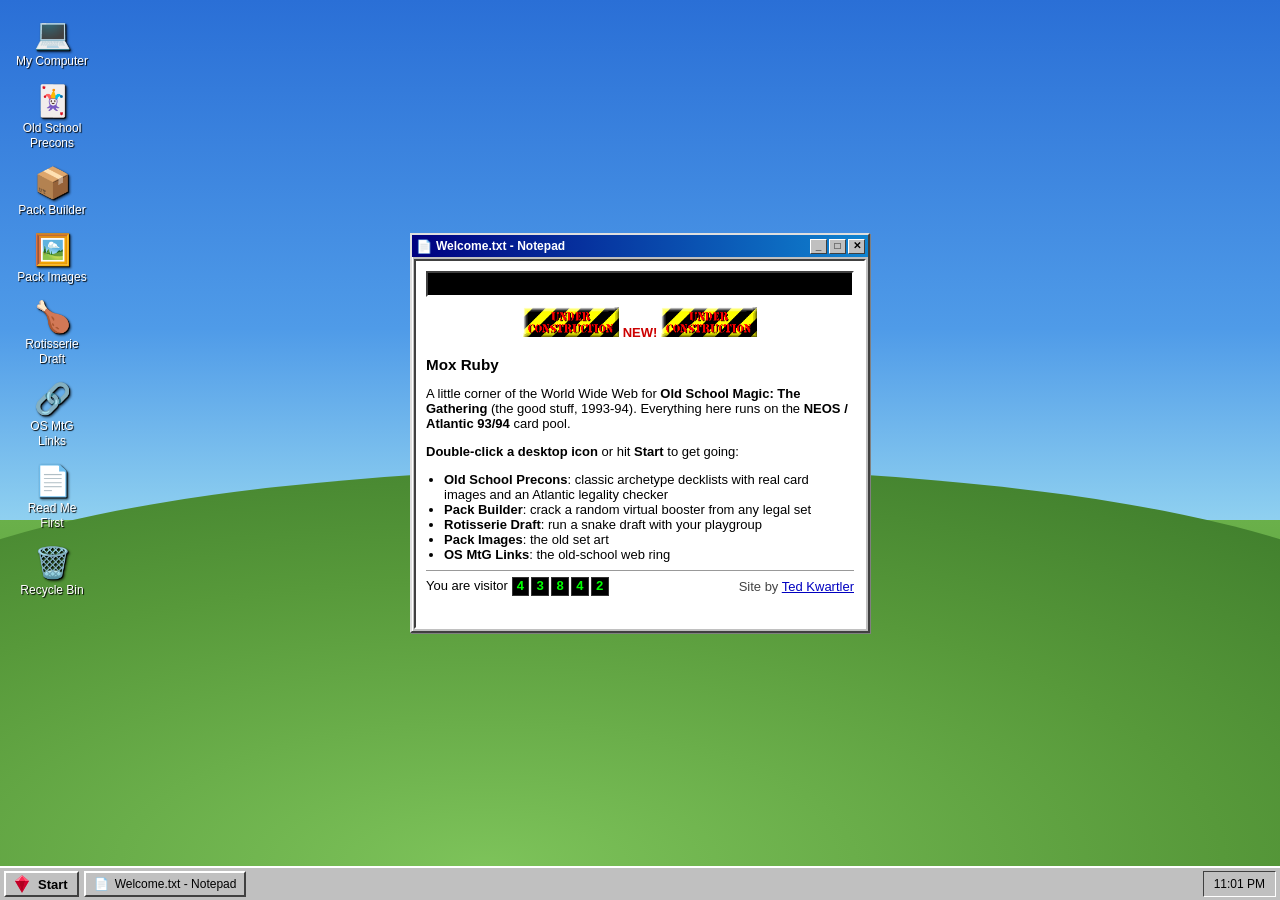
==== index.html @ 6bfc61aa "Launch moxruby.com: Old School MTG Windows-desktop toolkit Static rebuild of moxruby.com as a retro " ====
<!DOCTYPE html>
<html lang="en">
<head>
<meta charset="utf-8">
<meta name="viewport" content="width=device-width, initial-scale=1">
<title>Mox Ruby: Old School Magic (93/94) Desktop</title>
<meta name="description" content="Mox Ruby is a retro Windows-desktop toolkit for Old School Magic: The Gathering (93/94), featuring NEOS / Atlantic 93/94 precon decklists with legality checking, a booster Pack Builder, a Rotisserie draft tracker, and set galleries. Built by Ted Kwartler.">
<meta name="keywords" content="Old School Magic, 93/94, MTG, NEOS, Atlantic 93/94, precons, Mox Ruby, pack builder, rotisserie draft, Magic the Gathering">
<link rel="canonical" href="https://moxruby.com/">
<meta name="robots" content="index, follow, max-image-preview:large">
<meta name="theme-color" content="#008080">
<meta property="og:type" content="website">
<meta property="og:title" content="Mox Ruby: Old School Magic (93/94) Desktop">
<meta property="og:description" content="A retro Windows-desktop toolkit for Old School Magic 93/94: NEOS / Atlantic precons with legality checking, a Pack Builder, and a Rotisserie draft tracker.">
<meta property="og:url" content="https://moxruby.com/">
<meta property="og:image" content="https://moxruby.com/assets/og-image.png">
<meta name="twitter:card" content="summary_large_image">
<meta name="twitter:image" content="https://moxruby.com/assets/og-image.png">
<link rel="icon" href="/assets/favicon.svg" type="image/svg+xml">
<link rel="stylesheet" href="/assets/os.css">
<script type="application/ld+json">
{
  "@context":"https://schema.org","@type":"WebApplication","name":"Mox Ruby",
  "applicationCategory":"GameApplication","operatingSystem":"Web browser",
  "description":"Retro Windows-desktop toolkit for Old School Magic 93/94: NEOS / Atlantic precon decklists with legality checking, a booster Pack Builder, and a Rotisserie draft tracker.",
  "author":{"@type":"Person","name":"Ted Kwartler","url":"https://tedkwartler.com/"},
  "offers":{"@type":"Offer","price":"0","priceCurrency":"USD"}
}
</script>
</head>
<body>
<!-- reusable Mox Ruby gem -->
<svg style="display:none"><symbol id="mox-gem" viewBox="0 0 32 32">
  <polygon points="16,2 27,11 16,30 5,11" fill="#e0143c"/>
  <polygon points="16,2 27,11 21,11 16,4" fill="#ff5c7a"/>
  <polygon points="5,11 11,11 16,4 16,2" fill="#ff90a6"/>
  <polygon points="11,11 21,11 16,30" fill="#b00020"/>
  <polygon points="5,11 11,11 16,30" fill="#c00028"/>
  <polygon points="21,11 27,11 16,30" fill="#d0002e"/>
  <polygon points="11,11 16,4 21,11" fill="#ff2d55"/>
</symbol></svg>

<div id="desktop">
  <div class="desk-icons" id="deskIcons"></div>
</div>

<div id="startmenu">
  <div class="rail">Mox<b>Ruby</b> 93/94</div>
  <div class="items" id="startItems"></div>
</div>

<div id="taskbar">
  <div id="startbtn"><svg class="gem"><use href="#mox-gem"/></svg> Start</div>
  <div id="tasklist"></div>
  <div id="tray"><span id="clock">--:--</span></div>
</div>

<img class="cardpop" id="cardpop" alt="">

<script src="/assets/scryfall.js"></script>
<script src="/assets/apps.js"></script>
<script src="/assets/os.js"></script>
</body>
</html>
---- assets/os.css ----
/* moxruby.com - Windows desktop (XP shell, Win95 chrome) for Old School MTG */
@font-face {
  font-family: "MS Sans Serif";
  src: url("/assets/ms-sans-serif.ttf") format("truetype");
  font-display: swap;
}
:root {
  --w95: #c0c0c0;
  --w95-dark: #808080;
  --w95-darker: #404040;
  --w95-light: #dfdfdf;
  --w95-white: #ffffff;
  --title: linear-gradient(90deg, #000080, #1084d0);
  --title-inactive: linear-gradient(90deg, #7b7b7b, #a6a6a6);
  --font: "MS Sans Serif", "Pixelated MS Sans Serif", Tahoma, Geneva, Verdana, sans-serif;
  --taskbar-h: 34px;
}
* { box-sizing: border-box; }
html, body { height: 100%; margin: 0; }
body {
  font-family: var(--font);
  font-size: 13px;
  color: #000;
  overflow: hidden;
  user-select: none;
  -webkit-font-smoothing: none;
}
img { image-rendering: auto; }

/* Desktop + Bliss-style wallpaper */
#desktop {
  position: fixed; inset: 0 0 var(--taskbar-h) 0;
  background:
    radial-gradient(120% 80% at 50% 120%, #4a8f2f 0%, #6ab04a 30%, transparent 60%),
    linear-gradient(180deg, #2a6fd6 0%, #4f9be8 38%, #8fd0f0 60%, #6ab04a 60%, #4a8f2f 100%);
  overflow: hidden;
}
/* rolling hill highlight */
#desktop::after {
  content: ""; position: absolute; left: -10%; right: -10%; bottom: 0; height: 46%;
  background: radial-gradient(80% 120% at 40% 100%, #7dc35a, #57993a 60%, #3f7d2c 100%);
  border-radius: 50% 50% 0 0 / 40% 40% 0 0;
}

/* Desktop icons */
.desk-icons { position: absolute; top: 12px; left: 10px; display: flex; flex-direction: column; gap: 4px; z-index: 1; }
.dicon {
  width: 84px; padding: 6px 4px; text-align: center; cursor: pointer; border: 1px dotted transparent;
  color: #fff; text-shadow: 1px 1px 1px #000;
}
.dicon:hover { background: rgba(0,0,120,.25); border-color: rgba(255,255,255,.5); }
.dicon.sel { background: rgba(0,0,120,.45); border-color: rgba(255,255,255,.6); }
.dicon .glyph { font-size: 30px; line-height: 1; display: block; margin-bottom: 4px; filter: drop-shadow(1px 1px 1px rgba(0,0,0,.6)); }
.dicon span.lbl { font-size: 12px; word-wrap: break-word; }

/* Windows */
.win {
  position: absolute; min-width: 240px;
  background: var(--w95); color: #000;
  border: 2px solid; border-color: var(--w95-light) var(--w95-darker) var(--w95-darker) var(--w95-light);
  box-shadow: 1px 1px 0 var(--w95-dark), inset 1px 1px 0 var(--w95-white);
  display: flex; flex-direction: column; z-index: 10;
}
.win.max { top: 0 !important; left: 0 !important; width: 100% !important; height: calc(100% - var(--taskbar-h)) !important; }
.win .titlebar {
  display: flex; align-items: center; gap: 4px; height: 22px; padding: 0 3px 0 4px;
  background: var(--title-inactive); color: #d8d8d8; cursor: default;
}
.win.active .titlebar { background: var(--title); color: #fff; }
.win .titlebar .ico { font-size: 13px; }
.win .titlebar .t { flex: 1; font-weight: bold; font-size: 12px; overflow: hidden; white-space: nowrap; text-overflow: ellipsis; }
.win .titlebar .tb-btns { display: flex; gap: 2px; }
.tbtn {
  width: 17px; height: 15px; background: var(--w95); font-size: 10px; line-height: 12px; text-align: center;
  border: 1px solid; border-color: var(--w95-white) var(--w95-darker) var(--w95-darker) var(--w95-white);
  cursor: pointer; font-family: var(--font); font-weight: bold; padding: 0; color: #000;
}
.tbtn:active { border-color: var(--w95-darker) var(--w95-white) var(--w95-white) var(--w95-darker); }
.tbtn.close { font-weight: bold; }
.win .menubar { display: flex; gap: 2px; padding: 2px 4px; font-size: 12px; background: var(--w95); }
.win .menubar span { padding: 1px 7px; cursor: default; }
.win .menubar span:hover { background: #000080; color: #fff; }
.win .body {
  flex: 1; overflow: auto; margin: 2px; padding: 10px;
  background: var(--w95-white);
  border: 2px solid; border-color: var(--w95-darker) var(--w95-white) var(--w95-white) var(--w95-darker);
}
.win .body.gray { background: var(--w95); border: none; }
.win .statusbar {
  display: flex; gap: 4px; margin: 0 2px 2px; padding: 2px 6px; font-size: 11px; color: #333;
  border: 1px solid; border-color: var(--w95-darker) var(--w95-white) var(--w95-white) var(--w95-darker);
}
.resizer { position: absolute; right: 0; bottom: 0; width: 14px; height: 14px; cursor: nwse-resize; z-index: 2; }

/* Classic controls */
.btn95 {
  font-family: var(--font); font-size: 12px; background: var(--w95); padding: 3px 12px; min-width: 66px;
  border: 2px solid; border-color: var(--w95-white) var(--w95-darker) var(--w95-darker) var(--w95-white);
  box-shadow: 1px 1px 0 var(--w95-dark); cursor: pointer; color: #000;
}
.btn95:active { border-color: var(--w95-darker) var(--w95-white) var(--w95-white) var(--w95-darker); box-shadow: none; padding: 4px 11px 2px 13px; }
.btn95:focus { outline: 1px dotted #000; outline-offset: -4px; }
.field95, select.field95 {
  font-family: var(--font); font-size: 12px; padding: 3px 5px; background: #fff; color: #000;
  border: 2px solid; border-color: var(--w95-darker) var(--w95-white) var(--w95-white) var(--w95-darker);
}
.sunken { border: 2px solid; border-color: var(--w95-darker) var(--w95-white) var(--w95-white) var(--w95-darker); background: #fff; }
fieldset.g95 { border: 1px solid var(--w95-white); box-shadow: -1px -1px 0 var(--w95-dark) inset; margin: 0 0 10px; padding: 10px; }
fieldset.g95 legend { padding: 0 4px; }
a { color: #0000c0; }
a:visited { color: #551a8b; }

/* Taskbar */
#taskbar {
  position: fixed; left: 0; right: 0; bottom: 0; height: var(--taskbar-h); z-index: 9000;
  background: var(--w95); display: flex; align-items: center; gap: 5px; padding: 3px 4px;
  border-top: 2px solid var(--w95-white);
}
#startbtn {
  display: flex; align-items: center; gap: 6px; height: 26px; padding: 0 9px 0 6px; font-weight: bold; font-size: 13px;
  background: var(--w95); border: 2px solid; border-color: var(--w95-white) var(--w95-darker) var(--w95-darker) var(--w95-white);
  cursor: pointer;
}
#startbtn.open { border-color: var(--w95-darker) var(--w95-white) var(--w95-white) var(--w95-darker); }
#startbtn .gem { width: 20px; height: 20px; }
#tasklist { flex: 1; display: flex; gap: 4px; overflow: hidden; }
.taskbtn {
  min-width: 130px; max-width: 170px; height: 26px; display: flex; align-items: center; gap: 6px; padding: 0 8px;
  background: var(--w95); border: 2px solid; border-color: var(--w95-white) var(--w95-darker) var(--w95-darker) var(--w95-white);
  font-size: 12px; cursor: pointer; overflow: hidden; white-space: nowrap; text-overflow: ellipsis;
}
.taskbtn.active { border-color: var(--w95-darker) var(--w95-white) var(--w95-white) var(--w95-darker); background: linear-gradient(45deg,#c0c0c0 25%,#b0b0b0 25%,#b0b0b0 50%,#c0c0c0 50%,#c0c0c0 75%,#b0b0b0 75%); background-size: 3px 3px; font-weight: bold; }
#tray {
  display: flex; align-items: center; gap: 8px; height: 26px; padding: 0 10px; font-size: 12px;
  border: 1px solid; border-color: var(--w95-darker) var(--w95-white) var(--w95-white) var(--w95-darker);
}

/* Start menu */
#startmenu {
  position: fixed; left: 4px; bottom: var(--taskbar-h); width: 240px; z-index: 9500; display: none;
  background: var(--w95); border: 2px solid; border-color: var(--w95-white) var(--w95-darker) var(--w95-darker) var(--w95-white);
  box-shadow: 2px 2px 0 var(--w95-dark);
}
#startmenu.show { display: flex; }
#startmenu .rail {
  width: 30px; background: linear-gradient(180deg, #000080, #1084d0); color: #fff;
  writing-mode: vertical-rl; transform: rotate(180deg); text-align: right;
  font-weight: bold; font-size: 18px; padding: 10px 4px; letter-spacing: 1px;
}
#startmenu .rail b { color: #ffd700; }
#startmenu .items { flex: 1; padding: 2px; }
.smi { display: flex; align-items: center; gap: 10px; padding: 6px 10px; font-size: 13px; cursor: default; }
.smi .g { font-size: 20px; width: 22px; text-align: center; }
.smi:hover { background: #000080; color: #fff; }
.smi.sep { height: 2px; padding: 0; margin: 3px 2px; border-top: 1px solid var(--w95-dark); border-bottom: 1px solid var(--w95-white); }
.smi.sep:hover { background: none; }

/* App-specific ------------------------------------------------ */
.row { display: flex; gap: 10px; align-items: center; flex-wrap: wrap; }
.muted { color: #444; }
.mono { font-family: "Courier New", monospace; }

/* Precon browser */
.deck-list { display: grid; grid-template-columns: repeat(auto-fill, minmax(150px,1fr)); gap: 8px; }
.deck-tile { background: var(--w95); padding: 8px; cursor: pointer; text-align: center;
  border: 2px solid; border-color: var(--w95-white) var(--w95-darker) var(--w95-darker) var(--w95-white); }
.deck-tile:hover { background: #eaeaea; }
.deck-tile .dt-ico { font-size: 26px; }
.deck-tile b { display: block; font-size: 12px; margin-top: 4px; }
.deck-tile small { color: #333; }
.legal-badge { display: inline-block; padding: 1px 7px; font-size: 11px; font-weight: bold; }
.legal-ok { background: #008000; color: #fff; }
.legal-no { background: #a00; color: #fff; }
.pips { letter-spacing: 1px; }
.curve { display: flex; align-items: flex-end; gap: 5px; height: 90px; padding: 4px; }
.curve .bar { flex: 1; background: linear-gradient(#1084d0,#000080); position: relative; min-height: 2px; }
.curve .bar span { position: absolute; bottom: -16px; left: 0; right: 0; text-align: center; font-size: 11px; color: #000; }
.curve .bar b { position: absolute; top: -15px; left: 0; right: 0; text-align: center; font-size: 11px; }
table.deck { width: 100%; border-collapse: collapse; font-size: 12px; }
table.deck td { padding: 1px 4px; }
table.deck td.qty { width: 26px; color: #a00; font-weight: bold; text-align: right; }
table.deck a { cursor: pointer; }
.card-grid { display: grid; grid-template-columns: repeat(auto-fill, minmax(110px,1fr)); gap: 6px; }
.card-grid img { width: 100%; border-radius: 4px; display: block; background: #ddd; min-height: 150px; }
.cardpop { position: fixed; z-index: 9999; pointer-events: none; width: 220px; box-shadow: 3px 3px 8px rgba(0,0,0,.6); border-radius: 8px; display: none; }

/* under construction + gifs */
.uc { text-align: center; padding: 10px; }
.uc img { image-rendering: auto; }
.blink { animation: blink 1s steps(1) infinite; }
@keyframes blink { 50% { opacity: 0; } }
.marquee { overflow: hidden; white-space: nowrap; border: 2px solid; border-color: var(--w95-darker) var(--w95-white) var(--w95-white) var(--w95-darker); background: #000; color: #0f0; font-family: "Courier New",monospace; padding: 3px 0; }
.marquee span { display: inline-block; padding-left: 100%; animation: scroll 14s linear infinite; }
@keyframes scroll { to { transform: translateX(-100%); } }
.counter { display: inline-flex; gap: 2px; }
.counter b { background: #000; color: #0f0; font-family: "Courier New",monospace; padding: 1px 4px; border: 1px solid #333; }

@media (max-width: 640px) {
  .win { width: 94% !important; left: 3% !important; }
}
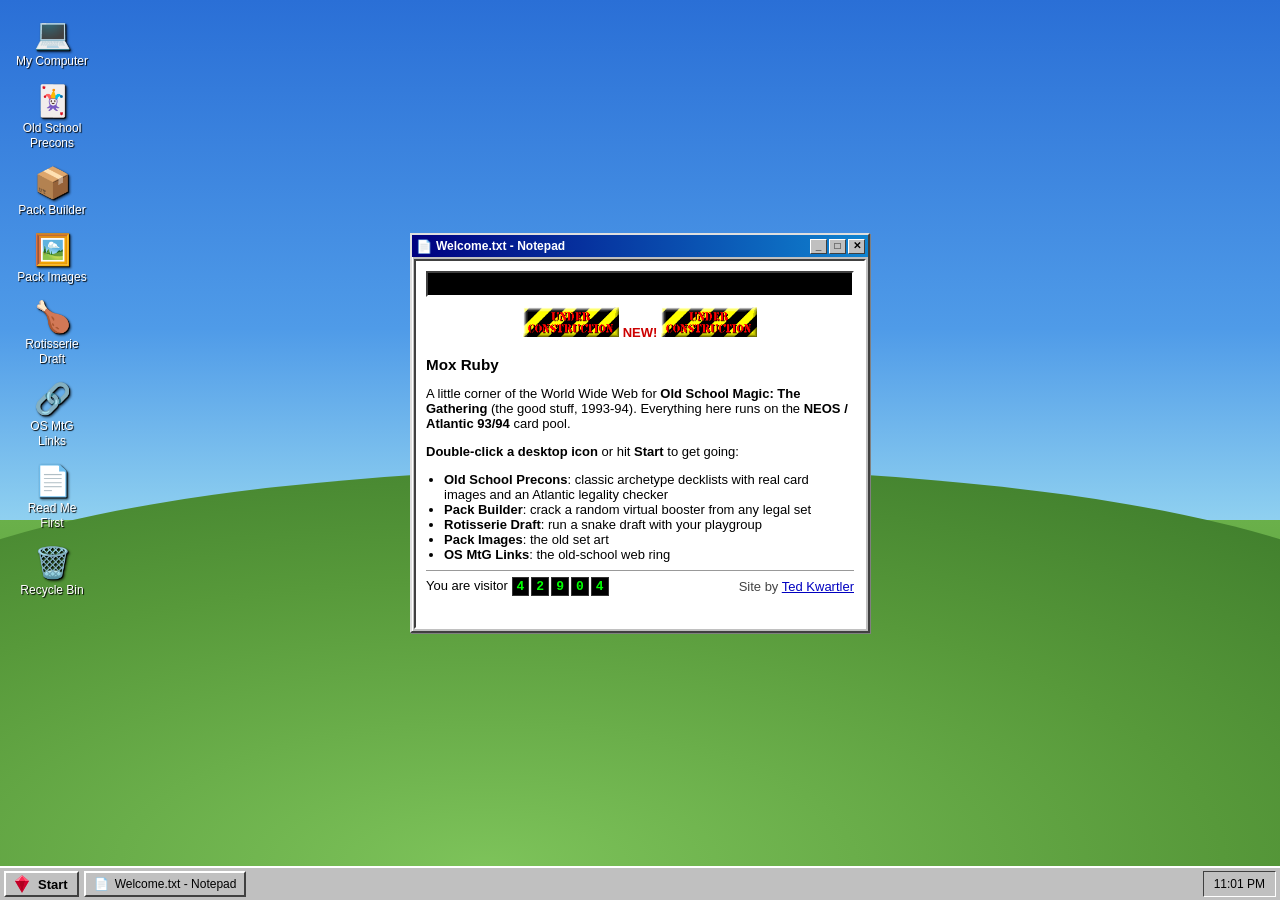
==== commit aedf5396: "Add Sligh, Millstone, Mono-Green; relative paths; park domain for preview Replaces the Winter Orb gu" ====
--- a/index.html
+++ b/index.html
@@ -16,8 +16,8 @@
 <meta property="og:image" content="https://moxruby.com/assets/og-image.png">
 <meta name="twitter:card" content="summary_large_image">
 <meta name="twitter:image" content="https://moxruby.com/assets/og-image.png">
-<link rel="icon" href="/assets/favicon.svg" type="image/svg+xml">
-<link rel="stylesheet" href="/assets/os.css">
+<link rel="icon" href="assets/favicon.svg" type="image/svg+xml">
+<link rel="stylesheet" href="assets/os.css">
 <script type="application/ld+json">
 {
   "@context":"https://schema.org","@type":"WebApplication","name":"Mox Ruby",
@@ -57,8 +57,8 @@
 
 <img class="cardpop" id="cardpop" alt="">
 
-<script src="/assets/scryfall.js"></script>
-<script src="/assets/apps.js"></script>
-<script src="/assets/os.js"></script>
+<script src="assets/scryfall.js"></script>
+<script src="assets/apps.js"></script>
+<script src="assets/os.js"></script>
 </body>
 </html>
--- a/assets/os.css
+++ b/assets/os.css
@@ -1,7 +1,7 @@
 /* moxruby.com - Windows desktop (XP shell, Win95 chrome) for Old School MTG */
 @font-face {
   font-family: "MS Sans Serif";
-  src: url("/assets/ms-sans-serif.ttf") format("truetype");
+  src: url("ms-sans-serif.ttf") format("truetype");
   font-display: swap;
 }
 :root {
